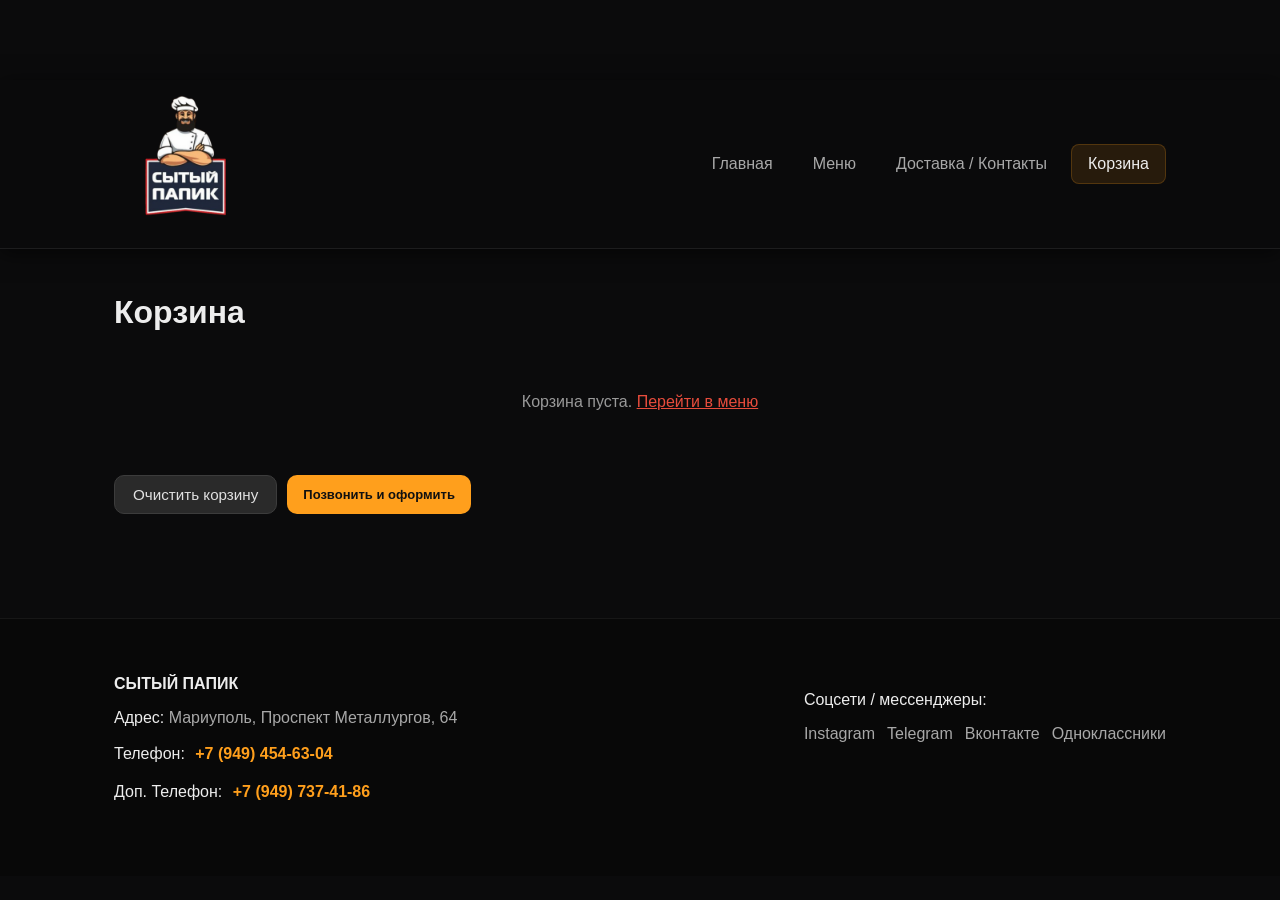
==== cart.html @ ddf3e366 "Add files via upload" ====
<!doctype html>
<html lang="ru">
<head>
  <meta charset="utf-8" />
  <meta name="viewport" content="width=device-width,initial-scale=1" />
  <title>Корзина — СЫТЫЙ ПАПИК</title>
  <link rel="stylesheet" href="css/styles.css">
  <link rel="stylesheet" href="css/menu-style-additions.css">
  <link rel="stylesheet" href="css/cart.css">
  <link rel="stylesheet" href="css/phoneCopy.css">
  <style>
    /* Стили для модального окна */
    .modal-overlay {
      display: none;
      position: fixed;
      top: 0;
      left: 0;
      right: 0;
      bottom: 0;
      background: rgba(0, 0, 0, 0.85);
      backdrop-filter: blur(8px);
      z-index: 2000;
      align-items: center;
      justify-content: center;
      padding: 20px;
      animation: fadeIn 0.3s ease;
    }

    .modal-overlay.active {
      display: flex;
    }

    @keyframes fadeIn {
      from { opacity: 0; }
      to { opacity: 1; }
    }

    .modal-content {
      background: linear-gradient(180deg, #1a1a1c 0%, #121214 100%);
      border-radius: 20px;
      max-width: 600px;
      width: 100%;
      max-height: 90vh;
      overflow-y: auto;
      border: 1px solid rgba(255, 159, 28, 0.2);
      box-shadow: 0 20px 60px rgba(0, 0, 0, 0.9);
      animation: slideUp 0.3s ease;
    }

    @keyframes slideUp {
      from { 
        opacity: 0;
        transform: translateY(30px);
      }
      to { 
        opacity: 1;
        transform: translateY(0);
      }
    }

    .modal-header {
      padding: 24px 24px 16px;
      border-bottom: 1px solid rgba(255, 255, 255, 0.1);
      display: flex;
      justify-content: space-between;
      align-items: center;
    }

    .modal-header h2 {
      margin: 0;
      font-size: 24px;
      color: #fff;
    }

    .modal-close {
      background: transparent;
      border: 1px solid rgba(255, 255, 255, 0.1);
      color: var(--muted);
      font-size: 24px;
      width: 36px;
      height: 36px;
      border-radius: 8px;
      cursor: pointer;
      display: flex;
      align-items: center;
      justify-content: center;
      transition: all 0.2s ease;
    }

    .modal-close:hover {
      background: rgba(255, 255, 255, 0.05);
      border-color: rgba(255, 255, 255, 0.2);
      color: #fff;
    }

    .modal-body {
      padding: 24px;
    }

    .order-summary {
      margin-bottom: 24px;
    }

    .order-item {
      display: flex;
      justify-content: space-between;
      padding: 12px 0;
      border-bottom: 1px solid rgba(255, 255, 255, 0.05);
    }

    .order-item:last-child {
      border-bottom: none;
    }

    .order-item-name {
      color: var(--text);
      font-weight: 500;
    }

    .order-item-details {
      color: var(--muted);
      font-size: 14px;
      margin-top: 4px;
    }

    .order-item-price {
      color: var(--accent);
      font-weight: 700;
      white-space: nowrap;
      margin-left: 16px;
    }

    .order-total {
      margin-top: 16px;
      padding-top: 16px;
      border-top: 2px solid rgba(255, 159, 28, 0.2);
      display: flex;
      justify-content: space-between;
      align-items: center;
    }

    .order-total-label {
      font-size: 18px;
      font-weight: 600;
      color: #fff;
    }

    .order-total-amount {
      font-size: 24px;
      font-weight: 700;
      color: var(--accent);
    }

    .contact-info {
      background: rgba(255, 159, 28, 0.08);
      border: 1px solid rgba(255, 159, 28, 0.2);
      border-radius: 12px;
      padding: 20px;
      margin-bottom: 24px;
    }

    .contact-info h3 {
      margin: 0 0 12px 0;
      font-size: 16px;
      color: var(--accent);
    }

    .contact-info p {
      margin: 8px 0;
      color: var(--text);
    }

    .phone-number {
      font-size: 20px;
      font-weight: 700;
      color: #fff;
      display: flex;
      align-items: center;
      gap: 8px;
      margin: 8px 0;
    }

    .phone-number svg {
      color: var(--accent);
    }

    .modal-actions {
      display: flex;
      gap: 12px;
    }

    .btn-call {
      flex: 1;
      padding: 16px 24px;
      background: var(--accent);
      color: #111;
      border: none;
      border-radius: 12px;
      font-weight: 700;
      font-size: 16px;
      cursor: pointer;
      transition: all 0.2s ease;
      display: flex;
      align-items: center;
      justify-content: center;
      gap: 8px;
      text-decoration: none;
    }

    .btn-call:hover {
      background: #d96810;
      transform: translateY(-2px);
      box-shadow: 0 6px 20px rgba(255, 159, 28, 0.4);
    }

    .btn-copy {
      flex: 1;
      padding: 16px 24px;
      background: rgba(255, 255, 255, 0.05);
      color: var(--text);
      border: 1px solid rgba(255, 255, 255, 0.1);
      border-radius: 12px;
      font-weight: 600;
      font-size: 16px;
      cursor: pointer;
      transition: all 0.2s ease;
    }

    .btn-copy:hover {
      background: rgba(255, 255, 255, 0.1);
      border-color: rgba(255, 255, 255, 0.2);
    }

    .btn-copy.copied {
      background: rgba(76, 175, 80, 0.2);
      border-color: rgba(76, 175, 80, 0.4);
      color: #4caf50;
    }

    .help-text {
      color: var(--muted);
      font-size: 14px;
      text-align: center;
      margin-top: 16px;
      line-height: 1.5;
    }

    @media (max-width: 600px) {
      .modal-content {
        border-radius: 16px;
        max-height: 95vh;
      }

      .modal-header {
        padding: 20px 16px 16px;
      }

      .modal-body {
        padding: 16px;
      }

      .order-item {
        flex-direction: column;
        gap: 4px;
      }

      .order-item-price {
        margin-left: 0;
        margin-top: 4px;
      }

      .phone-number {
        font-size: 18px;
      }

      .modal-actions {
        flex-direction: column;
      }
    }
  </style>
</head>
<div id="copyToast" class="copy-toast">
  Номер скопирован
</div>
<body>
  <header class="site-header">
    <div class="container header-inner">
      <div class="logo">
        <a href="index.html"><img src="images/logo-placeholder.png" class="logo-img" alt="СЫТЫЙ ПАПИК"></a>
      </div>
      <nav class="nav" id="nav4">
        <a class="nav-link" href="index.html">Главная</a>
        <a class="nav-link" href="menu.html">Меню</a>
        <a class="nav-link" href="delivery.html">Доставка / Контакты</a>
        <a class="nav-link active" href="cart.html">Корзина</a>
      </nav>
      <button class="burger" id="burger4" aria-label="Открыть меню">☰</button>
    </div>
  </header>

  <main class="container">
    <h1>Корзина</h1>

    <div id="cartList"></div>

    <h2 id="cartTotal"></h2>

    <div class="cart-actions">
      <button id="clearCart" class="btn-secondary">Очистить корзину</button>
      <button id="checkout" class="btn-add">Позвонить и оформить</button>
    </div>
  </main>

  <!-- Модальное окно -->
  <div class="modal-overlay" id="orderModal">
    <div class="modal-content">
      <div class="modal-header">
        <h2>Ваш заказ</h2>
        <button class="modal-close" onclick="closeModal()">×</button>
      </div>
      <div class="modal-body">
        <div class="order-summary" id="orderSummary">
          <!-- Динамически заполняется -->
        </div>

        <div class="contact-info">
          <h3>☎ Позвоните для оформления заказа:</h3>
          <a href="tel:+79494546304" class="phone-number" style="text-decoration: none;">
            <svg width="20" height="20" viewBox="0 0 24 24" fill="currentColor">
              <path d="M20.01 15.38c-1.23 0-2.42-.2-3.53-.56-.35-.12-.74-.03-1.01.24l-1.57 1.97c-2.83-1.35-5.48-3.9-6.89-6.83l1.95-1.66c.27-.28.35-.67.24-1.02-.37-1.11-.56-2.3-.56-3.53 0-.54-.45-.99-.99-.99H4.19C3.65 3 3 3.24 3 3.99 3 13.28 10.73 21 20.01 21c.71 0 .99-.63.99-1.18v-3.45c0-.54-.45-.99-.99-.99z"/>
            </svg>
            +7 (949) 454-63-04
          </a>
          <a href="tel:+79497374186" class="phone-number" style="text-decoration: none;">
            <svg width="20" height="20" viewBox="0 0 24 24" fill="currentColor">
              <path d="M20.01 15.38c-1.23 0-2.42-.2-3.53-.56-.35-.12-.74-.03-1.01.24l-1.57 1.97c-2.83-1.35-5.48-3.9-6.89-6.83l1.95-1.66c.27-.28.35-.67.24-1.02-.37-1.11-.56-2.3-.56-3.53 0-.54-.45-.99-.99-.99H4.19C3.65 3 3 3.24 3 3.99 3 13.28 10.73 21 20.01 21c.71 0 .99-.63.99-1.18v-3.45c0-.54-.45-.99-.99-.99z"/>
            </svg>
            +7 (949) 737-41-86
          </a>
          <p style="margin-top: 12px; font-size: 14px;">Рабочие часы: 08:00 — 17:00</p>
        </div>

        <div class="modal-actions">
          <a href="tel:+79494546304" class="btn-call btn-call-mobile">
            <svg width="20" height="20" viewBox="0 0 24 24" fill="currentColor">
              <path d="M20.01 15.38c-1.23 0-2.42-.2-3.53-.56-.35-.12-.74-.03-1.01.24l-1.57 1.97c-2.83-1.35-5.48-3.9-6.89-6.83l1.95-1.66c.27-.28.35-.67.24-1.02-.37-1.11-.56-2.3-.56-3.53 0-.54-.45-.99-.99-.99H4.19C3.65 3 3 3.24 3 3.99 3 13.28 10.73 21 20.01 21c.71 0 .99-.63.99-1.18v-3.45c0-.54-.45-.99-.99-.99z"/>
            </svg>
            Позвонить
          </a>
          <button class="btn-copy" onclick="copyOrder()">
            Скопировать заказ
          </button>
        </div>

        <style>
          .btn-call-mobile {
            display: flex;
          }
          
          @media (min-width: 769px) {
            .btn-call-mobile {
              display: none;
            }
          }
        </style>
      </div>
    </div>
  </div>

  <footer class="site-footer">
    <div class="container footer-inner">
      <div>
        <strong>СЫТЫЙ ПАПИК</strong>
        <p>Адрес: <span class="placeholder">Мариуполь, Проспект Металлургов, 64</span></p>
          <p>
  Телефон:
  <span class="phone-copy" data-phone="+79494546304">
    +7 (949) 454-63-04
  </span>
</p>

<p>
  Доп. Телефон:
  <span class="phone-copy" data-phone="+79497374186" href="#">
    +7 (949) 737-41-86
  </span>
</p>
      </div>
      <div>
        <p>Соцсети / мессенджеры:</p>
       <ul class="socials">
          <li><a href="https://www.instagram.com/sitipapik/" class="placeholder-link">Instagram</a></li>
          <li><a href="https://t.me/sitipapik" class="placeholder-link">Telegram</a></li>
          <li><a href="https://vk.com/sitipapik" class="placeholder-link">Вконтакте</a></li>
          <li><a href="https://ok.ru/group/70000040995384" class="placeholder-link">Одноклассники</a></li>
        </ul>
      </div>
    </div>
  </footer>

  <script src="js/cart.js"></script>
  <script>
    let currentCart = [];

    function renderCart() {
      const list = document.getElementById('cartList');
      const totalElem = document.getElementById('cartTotal');
      const cart = getCart();
      currentCart = cart;
      
      if (!cart.length) {
        list.innerHTML = '<p style="text-align: center; padding: 40px 0; color: #999;">Корзина пуста. <a href="menu.html" style="color: #e74c3c;">Перейти в меню</a></p>';
        totalElem.textContent = '';
        return;
      }
      
      let html = '';
      let total = 0;
      
      cart.forEach((it, i) => {
        total += (it.price || 0) * it.qty;
        html += `
          <div class="cart-row">
            <div style="display: flex; gap: 15px; align-items: center;">
              <img src="${it.img || 'images/placeholder-1.jpg'}" 
                   alt="${it.title}" 
                   style="width: 80px; height: 80px; object-fit: cover; border-radius: 8px;">
              <div>
                <strong>${it.title}</strong>
                <div style="color: var(--muted); margin-top: 5px;">${it.price} ₽ × ${it.qty} = ${it.price * it.qty} ₽</div>
              </div>
            </div>
            <div style="display: flex; gap: 10px; align-items: center;">
              <button onclick="changeQty(${i},-1)" class="btn-secondary" style="padding: 5px 12px;">−</button>
              <span style="min-width: 30px; text-align: center; font-weight: bold;">${it.qty}</span>
              <button onclick="changeQty(${i},1)" class="btn-secondary" style="padding: 5px 12px;">+</button>
              <button onclick="removeItem(${i})" class="btn-secondary" style="padding: 5px 12px; margin-left: 10px;">🗑️</button>
            </div>
          </div>
        `;
      });
      
      list.innerHTML = html;
      totalElem.textContent = 'Итого: ' + total + ' ₽';
    }

    function changeQty(i, delta) {
      const cart = getCart();
      cart[i].qty = Math.max(1, (cart[i].qty || 1) + delta);
      saveCart(cart);
      renderCart();
    }

    function removeItem(i) {
      const cart = getCart();
      cart.splice(i, 1);
      saveCart(cart);
      renderCart();
    }

    document.getElementById('clearCart')?.addEventListener('click', () => {
      if (confirm('Очистить корзину?')) {
        clearCart();
        renderCart();
      }
    });

    document.getElementById('checkout')?.addEventListener('click', () => {
      const cart = getCart();
      if (cart.length === 0) {
        alert('Корзина пуста!');
        return;
      }
      showOrderModal();
    });

    function showOrderModal() {
      const cart = getCart();
      let total = 0;
      
      let orderHTML = '';
      cart.forEach(item => {
        const itemTotal = item.price * item.qty;
        total += itemTotal;
        
        orderHTML += `
          <div class="order-item">
            <div>
              <div class="order-item-name">${item.title}</div>
              <div class="order-item-details">${item.price} ₽ × ${item.qty} шт</div>
            </div>
            <div class="order-item-price">${itemTotal} ₽</div>
          </div>
        `;
      });
      
      orderHTML += `
        <div class="order-total">
          <span class="order-total-label">Итого:</span>
          <span class="order-total-amount">${total} ₽</span>
        </div>
      `;
      
      document.getElementById('orderSummary').innerHTML = orderHTML;
      document.getElementById('orderModal').classList.add('active');
      
      // Блокируем прокрутку страницы
      document.body.style.overflow = 'hidden';
    }

    function closeModal() {
      document.getElementById('orderModal').classList.remove('active');
      document.body.style.overflow = '';
    }

    function copyOrder() {
      const cart = getCart();
      let text = '📋 МОЙ ЗАКАЗ:\n\n';
      let total = 0;
      
      cart.forEach(item => {
        const itemTotal = item.price * item.qty;
        total += itemTotal;
        text += `• ${item.title}\n  ${item.price} ₽ × ${item.qty} шт = ${itemTotal} ₽\n\n`;
      });
      
      text += `━━━━━━━━━━━━━━━━\n💰 ИТОГО: ${total} ₽\n\n`;
      text += `📞 Жду звонка для подтверждения заказа!`;
      
      // Копируем в буфер обмена
      navigator.clipboard.writeText(text).then(() => {
        const btn = document.querySelector('.btn-copy');
        const originalText = btn.textContent;
        btn.textContent = '✓ Скопировано';
        btn.classList.add('copied');
        
        setTimeout(() => {
          btn.textContent = originalText;
          btn.classList.remove('copied');
        }, 2000);
      }).catch(() => {
        alert('Не удалось скопировать. Попробуйте еще раз.');
      });
    }

    // Закрытие по клику вне модального окна
    document.getElementById('orderModal')?.addEventListener('click', (e) => {
      if (e.target.id === 'orderModal') {
        closeModal();
      }
    });

    // Закрытие по ESC
    document.addEventListener('keydown', (e) => {
      if (e.key === 'Escape') {
        closeModal();
      }
    });

    renderCart();
  </script>
  <script src="js/script.js"></script>
  <script>
    // Инициализация бургер-меню для страницы корзины
    document.addEventListener('DOMContentLoaded', function() {
      const burger = document.getElementById('burger4');
      const nav = document.getElementById('nav4');
      
      if (burger && nav) {
        burger.addEventListener('click', () => {
          nav.classList.toggle('open');
          burger.setAttribute('aria-expanded', nav.classList.contains('open'));
        });
      }
    });
  </script>
  <script src="js/phoneCopy.js"></script>
</body>
</html>
---- css/styles.css ----
:root{
  --bg:#0b0b0c;
  --card:#121214;
  --muted:#a8a8a8;
  --accent:#ff9f1c;
  --text:#ededed;
  --glass: rgba(255,255,255,0.03);
  --maxw:1100px;
  --radius:12px;
  font-size:16px;
  font-family: Inter, "Segoe UI", Roboto, "Helvetica Neue", Arial;
}

*{box-sizing:border-box}

body{
  margin:0;
  background:var(--bg);
  color:var(--text);
  -webkit-font-smoothing:antialiased;
  /* Отступ для фиксированного хедера */
  padding-top: 80px;
}

.container{max-width:var(--maxw);margin:0 auto;padding:24px}

/* ===========================
   УЛУЧШЕННЫЙ ФИКСИРОВАННЫЙ ХЕДЕР
   =========================== */
.site-header{
  background: rgba(11, 11, 12, 0.95);
  backdrop-filter: blur(10px);
  -webkit-backdrop-filter: blur(10px);
  position:sticky;
  top:0;
  z-index:1000;
  padding:12px 0;
  border-bottom: 1px solid rgba(255, 255, 255, 0.08);
  box-shadow: 0 4px 20px rgba(0, 0, 0, 0.6);
  transition: all 0.3s ease;
}

.site-header.scrolled {
  background: rgba(11, 11, 12, 0.98);
  box-shadow: 0 4px 30px rgba(0, 0, 0, 0.8);
}

.header-inner{
  display:flex;
  align-items:center;
  justify-content:space-between;
  max-width: var(--maxw);
  margin: 0 auto;
  padding: 0 24px;
}

.logo-img {
  height:56px;
  width: 140px;
  height: auto;
  transition: transform 0.2s ease;
}

.logo-img:hover {
  transform: scale(1.05);
}

.nav{
  display:flex;
  gap:8px;
  align-items:center;
}

.nav-link{
  color:var(--muted);
  text-decoration:none;
  padding:10px 16px;
  border-radius:8px;
  transition: all 0.2s ease;
  font-weight: 500;
}

.nav-link.active {
  color:var(--text);
  background: rgba(255, 159, 28, 0.12);
  border: 1px solid rgba(255, 159, 28, 0.2);
}

.nav-link:hover{
  color:var(--text);
  background:rgba(255, 255, 255, 0.05);
}

.burger{
  display:none;
  background:rgba(255, 255, 255, 0.05);
  border:1px solid rgba(255, 255, 255, 0.1);
  color:var(--text);
  font-size:22px;
  padding: 8px 12px;
  border-radius: 8px;
  cursor: pointer;
  transition: all 0.2s ease;
}

.burger:hover {
  background: rgba(255, 255, 255, 0.1);
  border-color: rgba(255, 255, 255, 0.2);
}


/* ===========================
   HERO SECTION
   =========================== */
.hero{
  padding:80px 0 64px;
  text-align:center;
}

.hero h1{
  font-size:44px;
  margin:0 0 12px;
  background: linear-gradient(135deg, #fff 0%, var(--accent) 100%);
  -webkit-background-clip: text;
  -webkit-text-fill-color: transparent;
  background-clip: text;
}

.lead{
  color:var(--muted);
  font-size:18px;
  margin:0 0 24px;
  max-width: 600px;
  margin-left: auto;
  margin-right: auto;
}

.hero-actions {
  margin-top: 32px;
}

.btn{
  display:inline-block;
  padding:14px 28px;
  border-radius:10px;
  background:var(--accent);
  color:#111;
  text-decoration:none;
  font-weight:600;
  margin-right:12px;
  transition: all 0.2s ease;
  box-shadow: 0 4px 16px rgba(255, 159, 28, 0.3);
}

.btn:hover {
  transform: translateY(-2px);
  box-shadow: 0 6px 24px rgba(255, 159, 28, 0.4);
}

.btn-ghost{
  background:transparent;
  border:1px solid rgba(255,255,255,0.1);
  color:var(--text);
  box-shadow: none;
}

.btn-ghost:hover {
  background: rgba(255, 255, 255, 0.05);
  border-color: rgba(255, 255, 255, 0.2);
}


/* ===========================
   FEATURES
   =========================== */
.features{
  display:flex;
  gap:24px;
  margin-top:32px;
}

.feature{
  background:var(--card);
  padding:24px;
  border-radius:12px;
  flex:1;
  border: 1px solid rgba(255, 255, 255, 0.05);
  transition: all 0.3s ease;
}

.feature:hover {
  transform: translateY(-4px);
  border-color: rgba(255, 159, 28, 0.3);
  box-shadow: 0 8px 24px rgba(0, 0, 0, 0.4);
}

.feature h3{
  margin:0 0 12px;
  color: var(--accent);
}


/* ===========================
   CARDS GRID (Главная страница)
   =========================== */
.cards-grid{
  display:grid;
  grid-template-columns:repeat(auto-fill,minmax(240px,1fr));
  gap:24px;
  margin-top:32px;
}

.card{
  background:var(--card);
  border-radius:12px;
  overflow:hidden;
  display:flex;
  flex-direction:column;
  box-shadow:0 4px 18px rgba(0,0,0,0.5);
  border: 1px solid rgba(255, 255, 255, 0.05);
  transition: all 0.3s ease;
}

.card:hover {
  transform: translateY(-8px);
  box-shadow: 0 12px 32px rgba(0, 0, 0, 0.7);
  border-color: rgba(255, 159, 28, 0.3);
}

.card img{
  width:100%;
  height:180px;
  object-fit:cover;
  background:#111;
  transition: transform 0.3s ease;
}

.card:hover img {
  transform: scale(1.05);
}

.card-body{padding:16px}
.card-body h4{margin:0 0 8px;font-size:17px}
.price{color:var(--accent);font-weight:700;font-size:16px}


/* ===========================
   MENU SECTION
   =========================== */
.menu-section h1{
  margin-top:32px;
  font-size:34px;
  color:#fff;
  letter-spacing:0.2px;
}

.menu-title { 
  font-size:34px; 
  margin:6px 0 6px 0; 
  color:#fff; 
  letter-spacing:0.2px; 
}

.muted { 
  color:var(--muted); 
  margin-bottom:24px; 
}


/* ===========================
   MENU FILTERS
   =========================== */
.menu-filters { 
  display:flex; 
  gap:10px; 
  margin-bottom:24px; 
  flex-wrap:wrap; 
}

.menu-filters .filter {
  background:transparent;
  border:1px solid rgba(255,255,255,0.1);
  color:#ddd;
  padding:10px 18px;
  border-radius:10px;
  cursor:pointer;
  transition: all 0.2s ease;
  font-weight: 500;
}

.menu-filters .filter:hover {
  background: rgba(255, 255, 255, 0.05);
  border-color: rgba(255, 255, 255, 0.2);
}

.menu-filters .filter.active { 
  background: linear-gradient(90deg, rgba(255,122,24,0.12), rgba(217,104,16,0.08)); 
  border-color: rgba(255,122,24,0.3); 
  color:var(--accent);
  box-shadow: 0 2px 12px rgba(255, 122, 24, 0.2);
}


/* ===========================
   MENU GRID
   =========================== */
.menu-grid {
  display:grid;
  grid-template-columns: repeat(auto-fit,minmax(260px,1fr));
  gap:24px;
}


/* ===========================
   MENU CARDS (С ВЫРАВНИВАНИЕМ)
   =========================== */
.menu-card {
  background: linear-gradient(180deg, rgba(255,255,255,0.03), rgba(255,255,255,0.01));
  border-radius:var(--radius);
  overflow:hidden;
  border:1px solid rgba(255,255,255,0.05);
  box-shadow: 0 6px 18px rgba(0,0,0,0.6);
  transition: transform .2s ease, box-shadow .2s ease;
  
  /* ВАЖНО: Делаем карточку гибкой для выравнивания */
  display: flex;
  flex-direction: column;
  height: 100%;
}

.menu-card:hover { 
  transform: translateY(-8px); 
  box-shadow: 0 12px 32px rgba(0, 0, 0, 0.8);
  border-color: rgba(255, 159, 28, 0.3);
}

.card-media {
  width: 100%;
  height: 180px; /* Фиксированная высота для картинки */
  overflow: hidden;
}

.card-media img { 
  width:100%; 
  height:100%; 
  object-fit:cover; /* По умолчанию обрезаем */
  display:block; 
  filter:brightness(.92);
  transition: all 0.3s ease;
}

.menu-card:hover .card-media img {
  filter: brightness(1);
  transform: scale(1.05);
}

/* ВАЖНО: Тело карточки растягивается */
.card-body { 
  padding:16px; 
  display: flex;
  flex-direction: column;
  flex-grow: 1;
}

.card-title { margin:0 0 8px 0; font-size:18px; color:#fff; }

.card-desc { 
  color:var(--muted); 
  font-size:14px; 
  margin-bottom:12px; 
  line-height: 1.5; 
}

/* ВАЖНО: Низ карточки прижат к низу */
.card-bottom { 
  display:flex; 
  justify-content:space-between; 
  align-items:center; 
  gap:10px; 
  flex-wrap: wrap; 
  margin-top: auto; /* Это свойство прижимает кнопки вниз */
}

.card-price { font-weight:700; color:var(--accent); font-size:16px; }

.card-actions {
  display: flex;
  gap: 8px;
}

a.btn-secondary {
  text-decoration:none;
  background:transparent;
  border:1px solid rgba(255,255,255,0.1);
  padding:9px 14px;
  border-radius:8px;
  color:#ddd;
  font-size:13px;
  transition: all 0.2s ease;
}

a.btn-secondary:hover {
  background: rgba(255, 255, 255, 0.05);
  border-color: rgba(255, 255, 255, 0.2);
}

button.btn-add {
  padding:9px 16px;
  background:var(--accent);
  color:#111;
  border: none;
  border-radius:10px;
  cursor:pointer;
  font-weight:600;
  font-size:13px;
  transition: all 0.2s ease;
}

button.btn-add:hover {
  background: #d96810;
  transform: translateY(-2px);
  box-shadow: 0 4px 12px rgba(255, 159, 28, 0.4);
}

button.btn-add:active {
  transform: translateY(0);
}






.menu-card[data-item-id="b15"] .card-media img {
    object-fit: cover;
    object-position: 50% 20%; /* 50% по горизонтали, 20% от верха  Мега шава */
}

.menu-card[data-item-id="b2"] .card-media img {
    object-position: 50% 77%; /* Комбо */
    object-fit: cover;
}
.menu-card[data-item-id="b14"] .card-media img {
    object-position: 10% 67%; /* Ланч бокс */
    object-fit: cover;
}

/* .menu-card[data-item-id="b20"] .card-media img {
    width: 90%; Вода 
    object-position: 50% 20%;
} */

.menu-card[data-item-id="b21"] .card-media img {
    object-fit: cover; /* Соки */
    object-position: 50% 20%;
}




/* ===========================
   QUANTITY CONTROL
   =========================== */
.quantity-control {
  display: flex;
  align-items: center;
  gap: 6px;
  background: rgba(255, 159, 28, 0.1);
  border: 1px solid rgba(255, 159, 28, 0.3);
  border-radius: 10px;
  padding: 4px;
}

.qty-btn {
  width: 28px;
  height: 28px;
  background: var(--accent);
  color: #111;
  border: none;
  border-radius: 6px;
  cursor: pointer;
  font-weight: 700;
  font-size: 16px;
  display: flex;
  align-items: center;
  justify-content: center;
  transition: all 0.2s ease;
}

.qty-btn:hover {
  background: #d96810;
  transform: scale(1.1);
}

.qty-btn:active {
  transform: scale(0.95);
}

.qty-display {
  min-width: 24px;
  text-align: center;
  font-weight: 700;
  color: var(--accent);
  font-size: 14px;
}


/* ===========================
   SIZE MODAL
   =========================== */
.size-modal-overlay {
  position: fixed;
  top: 0;
  left: 0;
  right: 0;
  bottom: 0;
  background: rgba(0, 0, 0, 0.85);
  backdrop-filter: blur(8px);
  z-index: 2000;
  display: flex;
  align-items: center;
  justify-content: center;
  padding: 20px;
  animation: fadeIn 0.3s ease;
}

.size-modal {
  background: linear-gradient(180deg, #1a1a1c 0%, #121214 100%);
  border-radius: 16px;
  max-width: 400px;
  width: 100%;
  border: 1px solid rgba(255, 159, 28, 0.2);
  box-shadow: 0 20px 60px rgba(0, 0, 0, 0.9);
  animation: slideUp 0.3s ease;
}

.size-modal-header {
  padding: 20px;
  border-bottom: 1px solid rgba(255, 255, 255, 0.1);
  display: flex;
  justify-content: space-between;
  align-items: center;
}

.size-modal-header h3 {
  margin: 0;
  font-size: 18px;
  color: #fff;
}

.size-modal-close {
  background: transparent;
  border: 1px solid rgba(255, 255, 255, 0.1);
  color: var(--muted);
  font-size: 24px;
  width: 32px;
  height: 32px;
  border-radius: 6px;
  cursor: pointer;
  display: flex;
  align-items: center;
  justify-content: center;
  transition: all 0.2s ease;
}

.size-modal-close:hover {
  background: rgba(255, 255, 255, 0.05);
  border-color: rgba(255, 255, 255, 0.2);
  color: #fff;
}

.size-modal-body {
  padding: 20px;
}

.size-modal-body h4 {
  margin: 0 0 16px 0;
  color: var(--text);
  font-size: 16px;
}

.size-options {
  display: flex;
  flex-direction: column;
  gap: 10px;
}

.size-option {
  display: flex;
  justify-content: space-between;
  align-items: center;
  padding: 14px 18px;
  background: rgba(255, 255, 255, 0.03);
  border: 1px solid rgba(255, 255, 255, 0.1);
  border-radius: 10px;
  cursor: pointer;
  transition: all 0.2s ease;
}

.size-option:hover {
  background: rgba(255, 159, 28, 0.1);
  border-color: rgba(255, 159, 28, 0.3);
  transform: translateX(4px);
}

.size-name {
  font-weight: 600;
  color: var(--text);
}

.size-price {
  font-weight: 700;
  color: var(--accent);
  font-size: 16px;
}


/* ===========================
   FOOTER
   =========================== */
.site-footer{
  border-top:1px solid rgba(255,255,255,0.06);
  margin-top:80px;
  padding:32px 0;
  background: rgba(0, 0, 0, 0.3);
}

.footer-inner{
  display:flex;
  justify-content:space-between;
  gap:32px;
  align-items:flex-start;
}

.socials{
  list-style:none;
  padding:0;
  margin:8px 0 0 0;
  display:flex;
  gap:12px;
  flex-wrap: wrap;
}

.placeholder{color:var(--muted)}
.placeholder-link{
  color:var(--muted);
  text-decoration:none;
  transition: color 0.2s ease;
}

.placeholder-link:hover {
  color: var(--accent);
}


/* ===========================
   TWO COLUMN LAYOUT
   =========================== */
.two-col{
  display:grid;
  grid-template-columns:1fr 360px;
  gap:32px;
  margin-top: 24px;
}


/* ===========================
   DISH LAYOUT
   =========================== */
.dish-layout-darker { 
  display:flex; 
  gap:32px; 
  align-items:flex-start; 
  margin-top:24px; 
}

.dish-image-large img { 
  width:420px; 
  border-radius:12px; 
  object-fit:cover; 
}

.dish-info-large { max-width:640px; }
.dish-info-large h1 { 
  margin:0 0 12px 0; 
  font-size:28px; 
  color:#fff; 
  text-transform: none; 
}

.dish-desc .desc { 
  color:var(--muted); 
  margin:8px 0;
  line-height: 1.6;
}

.dish-actions { 
  margin-top:16px; 
  display:flex; 
  gap:12px; 
  align-items:center; 
}


/* ===========================
   CART
   =========================== */
.cart-row { 
  display:flex; 
  justify-content:space-between; 
  gap:16px; 
  padding:16px 0; 
  border-bottom:1px solid rgba(255,255,255,0.05); 
}

.cart-row strong { display:block; }


/* ===========================
   RESPONSIVE
   =========================== */
@media(max-width:900px){
  body {
    padding-top: 70px;
  }

  .features{flex-direction:column}
  .two-col{grid-template-columns:1fr}
  .dish-layout-darker { flex-direction:column; }
  .dish-image-large img { width:100%; height:auto; }
  .card-media img { height:160px; }
  
  .burger{display:block}
  
  .nav{
    display:none;
    position:fixed;
    right:18px;
    top:72px;
    flex-direction:column;
    background:rgba(11, 11, 12, 0.98);
    backdrop-filter: blur(10px);
    padding:16px;
    border-radius:12px;
    border: 1px solid rgba(255, 255, 255, 0.1);
    box-shadow: 0 8px 32px rgba(0, 0, 0, 0.8);
    min-width: 200px;
  }
  
  .nav.open {
    display: flex;
  }

  .nav-link {
    width: 100%;
    text-align: left;
  }
  
  .header-inner{gap:16px}
  
  .hero h1{font-size:36px}
}

@media(max-width:480px){
  .hero h1{font-size:32px}
  .card img{height:150px}
  .menu-title { font-size:26px; }
  .card-media img { height:140px; }
  .card-desc { min-height:48px; }
  
  .cards-grid{
    grid-template-columns:1fr;
  }

  .footer-inner {
    flex-direction: column;
    gap: 24px;
  }
}


/* ===========================
   UTILITIES
   =========================== */
.Pobolshe{
  font-size: 100px;
}

.ymaps-layers-pane {
    filter: brightness(50%);
    -ms-filter: brightness(50%);
    -webkit-filter: brightness(50%);
    -moz-filter: brightness(50%);   
    -o-filter: brightness(50%);  
}

/* ===========================
   ЦЕНЫ (С поддержкой старой цены)
   =========================== */
.card-price-container {
  display: flex;
  flex-direction: column;
  gap: 2px;
}

.price-old {
  font-size: 13px;
  color: rgba(255, 255, 255, 0.4);
  text-decoration: line-through;
  font-weight: 400;
  margin-bottom: -2px;
}

.price-current {
  font-size: 18px;
  font-weight: 700;
  color: var(--accent);
}
---- css/cart.css ----
.cart-row {
  background: #1b1b1b;
  border: 1px solid #2a2a2a;
  padding: 16px;
  margin-bottom: 14px;
  border-radius: 12px;
  display: flex;
  justify-content: space-between;
  align-items: center;
  transition: transform .15s ease, box-shadow .15s ease;
}

.cart-row:hover {
  transform: translateY(-2px);
  box-shadow: 0 0 12px rgba(255,130,0,0.2);
}

.cart-row strong {
  font-size: 1.1rem;
  color: #f2f2f2;
}

#cartTotal {
  margin-top: 20px;
  font-size: 1.4rem;
  font-weight: bold;
  color: #ff8c00;
  text-align: right;
}

.btn-add,
.btn-secondary {
  background: #2a2a2a;
  border: 1px solid #3c3c3c;
  padding: 10px 18px;
  border-radius: 10px;
  cursor: pointer;
  color: #e0e0e0;
  transition: background .2s ease, border-color .2s ease, transform .15s ease;
  font-size: 0.95rem;
}

.btn-add {
  border-color: #ff8c00;
}

.btn-add:hover {
  background: #ff8c00;
  color: black;
  transform: translateY(-2px);
}

.btn-secondary:hover {
  background: #3b3b3b;
  transform: translateY(-2px);
}

.cart-row div:last-child {
  display: flex;
  gap: 6px;
}

.btn-add:active,
.btn-secondary:active {
  transform: scale(0.95);
}

@media (max-width: 600px) {
  .cart-row {
    flex-direction: column;
    align-items: flex-start;
    padding: 14px;
  }
  .cart-row div:last-child {
    margin-top: 10px;
    width: 100%;
    display: flex;
    justify-content: space-between;
  }
}
.cart-actions {
  margin-top: 24px;
  display: flex;
  gap: 10px;
}
.cart-left {
  display: flex;
  align-items: center;
  gap: 12px;
}

.cart-img {
  width: 70px;
  height: 70px;
  object-fit: cover;
  border-radius: 10px;
  border: 1px solid #333;
  box-shadow: 0 0 8px rgba(255,130,0,0.25);
  transition: transform .2s ease;
}

.cart-img:hover {
  transform: scale(1.05);
}

.cart-controls {
  display: flex;
  gap: 6px;
}
---- css/phoneCopy.css ----
/* ==================================================
   PHONE COPY (MINIMAL, PREMIUM)
   ================================================== */

.phone-copy {
  color: var(--accent);
  font-weight: 600;
  cursor: pointer;
  padding: 2px 6px;
  border-radius: 6px;
  line-height: 1.4;
}

/* hover — ТОЛЬКО курсор, без анимаций */
.phone-copy:hover {
  cursor: pointer;
}

/* ==================================================
   PRESS ANIMATION (NO GLOW)
   ================================================== */

@keyframes copyPress {
  0% {
    transform: scale(1);
    background: transparent;
  }

  40% {
    transform: scale(0.94);
    background: rgba(255, 159, 28, 0.08);
  }

  70% {
    transform: scale(1.01);
    background: rgba(255, 159, 28, 0.05);
  }

  100% {
    transform: scale(1);
    background: transparent;
  }
}

.phone-copy.copied {
  animation: copyPress 0.28s ease;
}




.copy-toast {
  position: fixed;
  top: 192px; /* 80px хедер + небольшой зазор */
  left: 50%;
  transform: translateX(-50%) translateY(-10px);
  
  background: linear-gradient(
    180deg,
    rgba(255,255,255,0.08),
    rgba(255,255,255,0.03)
  );
  backdrop-filter: blur(10px);
  -webkit-backdrop-filter: blur(10px);

  border: 1px solid rgba(255, 159, 28, 0.35);
  color: var(--text);
  padding: 12px 22px;
  border-radius: 12px;

  font-weight: 600;
  font-size: 14px;

  box-shadow:
    0 10px 30px rgba(0,0,0,0.7),
    0 0 18px rgba(255,159,28,0.35);

  opacity: 0;
  pointer-events: none;
  transition: all 0.35s ease;
  z-index: 1500; /* ниже модалок, выше контента */
}

.copy-toast.show {
  opacity: 1;
  transform: translateX(-50%) translateY(0);
}

/* иконка без акцента */
.copy-toast::before {
  content: "✔";
  margin-right: 8px;
  color: var(--muted);
}



@media (max-width: 900px) {
  .copy-toast {
    top: 78px;
  }
}
.feature {
  text-decoration: none;
  color: inherit;
  display: block; /* Чтобы ссылка вела себя как карточка */
}
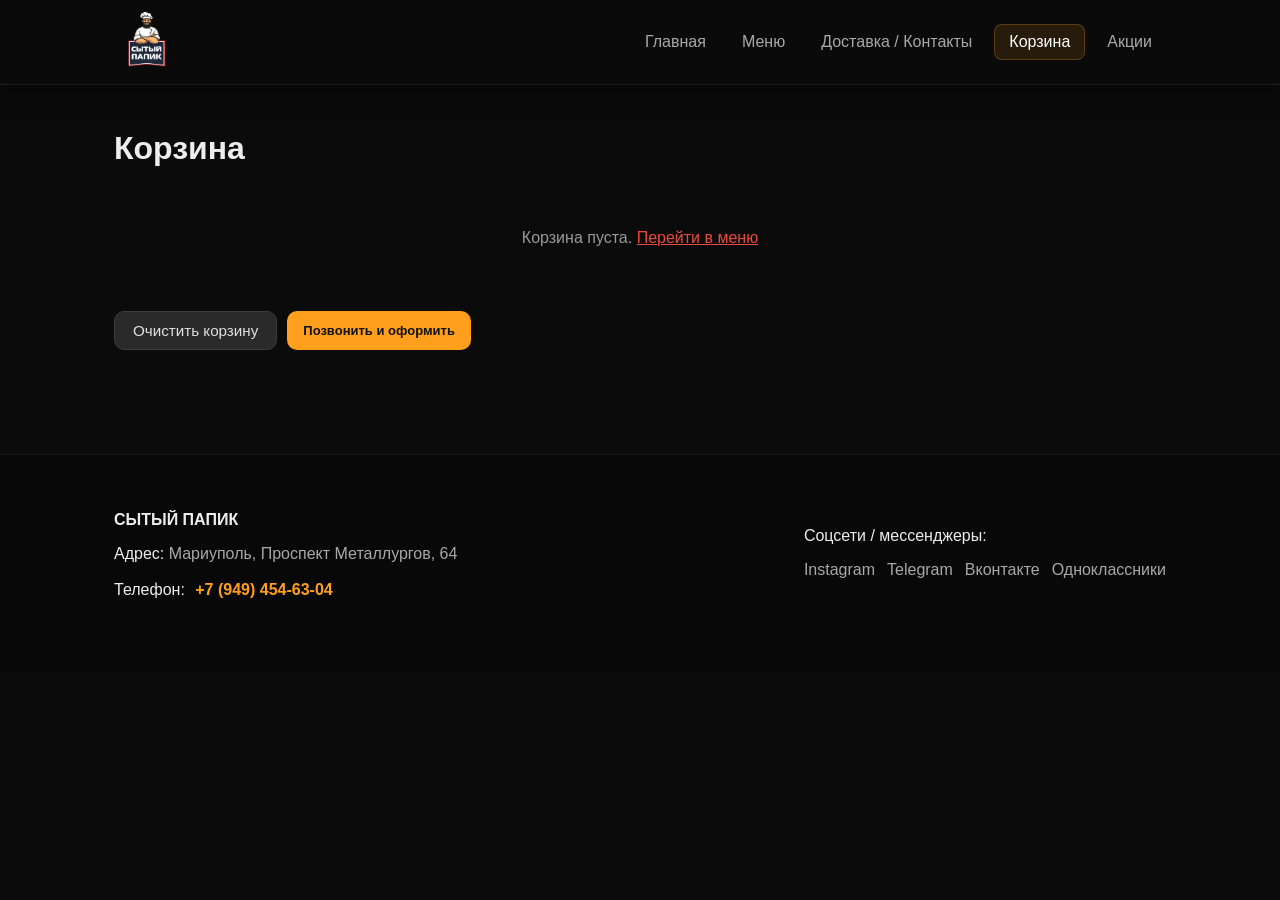
==== commit a9f3573d: "edited version" ====
--- a/cart.html
+++ b/cart.html
@@ -4,10 +4,10 @@
   <meta charset="utf-8" />
   <meta name="viewport" content="width=device-width,initial-scale=1" />
   <title>Корзина — СЫТЫЙ ПАПИК</title>
-  <link rel="stylesheet" href="css/styles.css">
-  <link rel="stylesheet" href="css/menu-style-additions.css">
-  <link rel="stylesheet" href="css/cart.css">
-  <link rel="stylesheet" href="css/phoneCopy.css">
+  <link rel="stylesheet" href="css/styles.css?v=10">
+  <link rel="stylesheet" href="css/menu-style-additions.css?v=10">
+  <link rel="stylesheet" href="css/cart.css?v=10">
+  <link rel="stylesheet" href="css/phoneCopy.css?v=10">
   <style>
     /* Стили для модального окна */
     .modal-overlay {
@@ -293,6 +293,8 @@
         <a class="nav-link" href="menu.html">Меню</a>
         <a class="nav-link" href="delivery.html">Доставка / Контакты</a>
         <a class="nav-link active" href="cart.html">Корзина</a>
+        <a href="promotions.html" class="nav-link">Акции</a>
+
       </nav>
       <button class="burger" id="burger4" aria-label="Открыть меню">☰</button>
     </div>
@@ -331,12 +333,7 @@
             </svg>
             +7 (949) 454-63-04
           </a>
-          <a href="tel:+79497374186" class="phone-number" style="text-decoration: none;">
-            <svg width="20" height="20" viewBox="0 0 24 24" fill="currentColor">
-              <path d="M20.01 15.38c-1.23 0-2.42-.2-3.53-.56-.35-.12-.74-.03-1.01.24l-1.57 1.97c-2.83-1.35-5.48-3.9-6.89-6.83l1.95-1.66c.27-.28.35-.67.24-1.02-.37-1.11-.56-2.3-.56-3.53 0-.54-.45-.99-.99-.99H4.19C3.65 3 3 3.24 3 3.99 3 13.28 10.73 21 20.01 21c.71 0 .99-.63.99-1.18v-3.45c0-.54-.45-.99-.99-.99z"/>
-            </svg>
-            +7 (949) 737-41-86
-          </a>
+          
           <p style="margin-top: 12px; font-size: 14px;">Рабочие часы: 08:00 — 17:00</p>
         </div>
 
@@ -380,10 +377,7 @@
 </p>
 
 <p>
-  Доп. Телефон:
-  <span class="phone-copy" data-phone="+79497374186" href="#">
-    +7 (949) 737-41-86
-  </span>
+  
 </p>
       </div>
       <div>
@@ -398,7 +392,8 @@
     </div>
   </footer>
 
-  <script src="js/cart.js"></script>
+  <script src="js/menu-cards.js?v=10"></script>
+  <script src="js/cart.js?v=10"></script>
   <script>
     let currentCart = [];
 
@@ -559,7 +554,7 @@
 
     renderCart();
   </script>
-  <script src="js/script.js"></script>
+  <script src="js/script.js?v=10"></script>
   <script>
     // Инициализация бургер-меню для страницы корзины
     document.addEventListener('DOMContentLoaded', function() {
@@ -574,6 +569,6 @@
       }
     });
   </script>
-  <script src="js/phoneCopy.js"></script>
+  <script src="js/phoneCopy.js?v=10"></script>
 </body>
 </html>
--- a/css/styles.css
+++ b/css/styles.css
@@ -13,56 +13,92 @@
 
 *{box-sizing:border-box}
 
-body{
+html,body{
   margin:0;
+  padding:0;
   background:var(--bg);
   color:var(--text);
   -webkit-font-smoothing:antialiased;
-  /* Отступ для фиксированного хедера */
-  padding-top: 80px;
 }
 
 .container{max-width:var(--maxw);margin:0 auto;padding:24px}
 
-/* ===========================
-   УЛУЧШЕННЫЙ ФИКСИРОВАННЫЙ ХЕДЕР
-   =========================== */
+/* ================= HEADER ================= */
+
 .site-header{
-  background: rgba(11, 11, 12, 0.95);
+  width:100%;
+  left:0;
+  top:0;
+  z-index:1000;
+
+  background: rgba(11,11,12,0.96);
   backdrop-filter: blur(10px);
   -webkit-backdrop-filter: blur(10px);
-  position:sticky;
-  top:0;
-  z-index:1000;
-  padding:12px 0;
-  border-bottom: 1px solid rgba(255, 255, 255, 0.08);
-  box-shadow: 0 4px 20px rgba(0, 0, 0, 0.6);
-  transition: all 0.3s ease;
-}
-
-.site-header.scrolled {
-  background: rgba(11, 11, 12, 0.98);
-  box-shadow: 0 4px 30px rgba(0, 0, 0, 0.8);
+
+  border-bottom:1px solid rgba(255,255,255,0.08);
+  box-shadow:0 4px 20px rgba(0,0,0,0.6);
+
+  transition: transform .35s ease, padding .3s ease;
+}
+
+/* ПК — липкий, НЕ скрывается */
+@media (min-width:1025px){
+  .site-header{
+    position:sticky;
+    top:0;
+  }
+  
+}
+
+/* Мобилки — фиксированный */
+@media (max-width:1024px){
+  
+
+  .site-header{
+    position:fixed;
+    top:0;
+    left:0;
+    right:0;
+    width:100%;
+  }
+
+  .site-header.hidden{
+    transform:translateY(-100%);
+  }
+  .body{ 
+    padding-top:70px;
+     } /* место под fixed header */
+}
+@media (max-width: 900px){
+  
+  
+  
+
+  .body{
+    padding-top:80px;
+  }
+  .site-header{
+    position: fixed;
+    padding:10px 0 calc(10px + env(safe-area-inset-top));
+  }
+  .logo-img{
+    height:40px;
+  }
 }
 
 .header-inner{
   display:flex;
   align-items:center;
   justify-content:space-between;
-  max-width: var(--maxw);
-  margin: 0 auto;
-  padding: 0 24px;
-}
-
-.logo-img {
-  height:56px;
-  width: 140px;
-  height: auto;
-  transition: transform 0.2s ease;
-}
-
-.logo-img:hover {
-  transform: scale(1.05);
+  max-width:var(--maxw);
+  margin:0 auto;
+  padding:10px 24px;
+}
+
+.logo-img{
+  height:64px;
+  width:auto;
+  display:block;
 }
 
 .nav{
@@ -74,40 +110,52 @@
 .nav-link{
   color:var(--muted);
   text-decoration:none;
-  padding:10px 16px;
+  padding:8px 14px;
   border-radius:8px;
-  transition: all 0.2s ease;
-  font-weight: 500;
-}
-
-.nav-link.active {
-  color:var(--text);
-  background: rgba(255, 159, 28, 0.12);
-  border: 1px solid rgba(255, 159, 28, 0.2);
-}
-
-.nav-link:hover{
-  color:var(--text);
-  background:rgba(255, 255, 255, 0.05);
-}
+  transition:.2s;
+  font-weight:500;
+}
+
+.nav-link:hover{color:#fff;background:rgba(255,255,255,.05)}
+.nav-link.active{color:#fff;background:rgba(255,159,28,.12);border:1px solid rgba(255,159,28,.25)}
 
 .burger{
   display:none;
-  background:rgba(255, 255, 255, 0.05);
-  border:1px solid rgba(255, 255, 255, 0.1);
-  color:var(--text);
-  font-size:22px;
-  padding: 8px 12px;
-  border-radius: 8px;
-  cursor: pointer;
-  transition: all 0.2s ease;
-}
-
-.burger:hover {
-  background: rgba(255, 255, 255, 0.1);
-  border-color: rgba(255, 255, 255, 0.2);
-}
-
+  background:rgba(255,255,255,.05);
+  border:1px solid rgba(255,255,255,.1);
+  color:#fff;
+  font-size:20px;
+  padding:6px 10px;
+  border-radius:8px;
+  cursor:pointer;
+  z-index:10001;
+  position:relative;
+  pointer-events: auto;
+  touch-action: manipulation;
+  -webkit-appearance: none;
+  -webkit-tap-highlight-color: transparent;
+}
+
+/* ===== MOBILE NAV ===== */
+@media(max-width:900px){
+  .burger{display:block}
+
+  .nav{
+    display:none;
+    position:fixed;
+    right:16px;
+    top:64px;
+    flex-direction:column;
+    background:rgba(11,11,12,.98);
+    padding:16px;
+    border-radius:12px;
+    border:1px solid rgba(255,255,255,.1);
+    min-width:200px;
+    z-index:10000;
+  }
+
+  .nav.open{display:flex}
+}
 
 /* ===========================
    HERO SECTION
@@ -137,6 +185,16 @@
 
 .hero-actions {
   margin-top: 32px;
+  display: flex;
+  flex-wrap: wrap;
+  justify-content: center;
+  gap: 12px;
+  align-items: center;
+}
+
+.hero-actions .btn:nth-child(3) {
+  flex-basis: auto;
+  margin-right: 0;
 }
 
 .btn{
@@ -595,6 +653,9 @@
   border-radius: 10px;
   cursor: pointer;
   transition: all 0.2s ease;
+  color: #e0e0e0;
+  font-family: Inter, "Segoe UI", Roboto, "Helvetica Neue", Arial;
+  font-size: 0.95rem;
 }
 
 .size-option:hover {
@@ -721,7 +782,7 @@
    =========================== */
 @media(max-width:900px){
   body {
-    padding-top: 70px;
+    padding-top: 100px;
   }
 
   .features{flex-direction:column}
@@ -815,4 +876,424 @@
   font-size: 18px;
   font-weight: 700;
   color: var(--accent);
+}
+
+
+
+/* ===========================
+   PRODUCT PAGE
+   =========================== */
+.product-container {
+  max-width: 1100px;
+  margin: 40px auto;
+  padding: 24px;
+}
+
+.product-layout {
+  display: flex;
+  gap: 40px;
+  align-items: flex-start;
+}
+
+.product-image {
+  flex: 0 0 450px;
+}
+
+.product-image img {
+  width: 100%;
+  border-radius: 16px;
+  box-shadow: 0 8px 32px rgba(0,0,0,0.6);
+  border: 1px solid rgba(255,255,255,0.05);
+}
+
+.product-info {
+  flex: 1;
+}
+
+.product-info h1 {
+  font-size: 32px;
+  margin: 0 0 16px 0;
+  color: #fff;
+}
+
+.product-desc {
+  color: var(--muted);
+  font-size: 16px;
+  line-height: 1.6;
+  margin-bottom: 24px;
+}
+
+.product-price {
+  font-size: 28px;
+  font-weight: 700;
+  color: var(--accent);
+  margin: 24px 0;
+}
+
+.product-category {
+  display: inline-block;
+  padding: 6px 12px;
+  background: rgba(255,122,24,0.1);
+  border: 1px solid rgba(255,122,24,0.2);
+  border-radius: 6px;
+  color: var(--accent);
+  font-size: 13px;
+  margin-bottom: 16px;
+  text-transform: uppercase;
+  letter-spacing: 0.5px;
+  text-decoration: none;
+}
+.product-category:hover {
+  background: rgba(255, 159, 28, 0.1);
+  border-color: rgba(255, 159, 28, 0.3);
+}
+/* Product Sizes */
+.product-sizes {
+  margin: 24px 0;
+}
+
+.product-sizes label {
+  display: block;
+  font-weight: 600;
+  color: var(--text);
+  margin-bottom: 12px;
+  font-size: 16px;
+}
+
+.size-buttons {
+  display: flex;
+  gap: 12px;
+  flex-wrap: wrap;
+}
+
+.size-button {
+  padding: 12px 20px;
+  background: rgba(255, 255, 255, 0.03);
+  border: 2px solid rgba(255, 255, 255, 0.1);
+  border-radius: 10px;
+  color: var(--text);
+  font-weight: 600;
+  cursor: pointer;
+  transition: all 0.2s ease;
+  font-size: 14px;
+}
+
+.size-button:hover {
+  background: rgba(255, 159, 28, 0.1);
+  border-color: rgba(255, 159, 28, 0.3);
+}
+
+.size-button.active {
+  background: rgba(255, 159, 28, 0.15);
+  border-color: var(--accent);
+  color: var(--accent);
+}
+
+/* Product Actions */
+.product-actions {
+  display: flex;
+  gap: 12px;
+  margin-top: 32px;
+  /* flex-wrap: wrap; */
+  align-items: center;
+}
+
+/* .btn-back {
+  padding: 14px 24px;
+  background: transparent;
+  border: 1px solid rgba(255,255,255,0.1);
+  border-radius: 10px;
+  color: var(--text);
+  text-decoration: none;
+  display: inline-flex;
+  align-items: center;
+  gap: 8px;
+  transition: all 0.2s ease;
+  white-space: nowrap;
+} */
+
+.btn-back:hover {
+  background: rgba(255,255,255,0.05);
+  border-color: rgba(255,255,255,0.2);
+  transform: translateY(-2px);
+}
+
+.btn-back:active {
+  transform: translateY(0);
+}
+
+.btn-add-to-cart {
+  /* flex: 1; */
+  min-width: 200px;
+  padding: 14px 24px;
+  background: var(--accent);
+  border: none;
+  border-radius: 10px;
+  color: #111;
+  font-weight: 600;
+  font-size: 16px;
+  cursor: pointer;
+  transition: all 0.2s ease;
+  white-space: nowrap;
+}
+
+.btn-add-to-cart:hover {
+  background: #d96810;
+  transform: translateY(-2px);
+  box-shadow: 0 4px 16px rgba(255,122,24,0.4);
+}
+
+.btn-add-to-cart:active {
+  transform: translateY(0);
+}
+
+/* Video Button */
+.btn-video,
+.btn-back {
+  padding: 14px 24px;
+  background: rgba(255, 255, 255, 0.05);
+  border: 1px solid rgba(255, 255, 255, 0.1);
+  border-radius: 10px;
+  color: var(--text);
+  font-size: 16px;
+  font-weight: 600;
+  cursor: pointer;
+  transition: all 0.2s ease;
+  display: inline-flex;
+  align-items: center;
+  gap: 8px;
+  white-space: nowrap;
+  text-decoration: none;
+}
+
+.btn-video:hover,
+.btn-back:hover {
+  background: rgba(255, 255, 255, 0.08);
+  border-color: rgba(255, 255, 255, 0.2);
+  transform: translateY(-2px);
+}
+
+.btn-video:active,
+.btn-back:active {
+  transform: translateY(0);
+}
+
+.btn-video svg,
+.btn-back svg {
+  width: 18px;
+  height: 18px;
+  flex-shrink: 0;
+}
+
+/* Video Modal */
+.video-modal {
+  display: none;
+  position: fixed;
+  top: 0;
+  left: 0;
+  width: 100%;
+  height: 100%;
+  background: rgba(0, 0, 0, 0.95);
+  z-index: 10000;
+  padding: 60px 20px 20px 20px;
+  animation: fadeIn 0.3s ease;
+  overflow-y: auto;
+}
+
+.video-modal.active {
+  display: flex;
+  align-items: center;
+  justify-content: center;
+}
+
+@keyframes fadeIn {
+  from { opacity: 0; }
+  to { opacity: 1; }
+}
+
+.video-modal-content {
+  position: relative;
+  width: 100%;
+  max-width: 500px;
+  max-height: calc(100vh - 80px);
+  background: #000;
+  border-radius: 16px;
+  overflow: hidden;
+  box-shadow: 0 20px 60px rgba(0, 0, 0, 0.8);
+  margin: auto;
+}
+
+.video-modal video {
+  width: 100%;
+  height: auto;
+  max-height: calc(100vh - 80px);
+  display: block;
+  object-fit: contain;
+}
+
+.video-modal-close {
+  position: fixed;
+  top: 15px;
+  right: 15px;
+  width: 44px;
+  height: 44px;
+  background: rgba(255, 255, 255, 0.15);
+  backdrop-filter: blur(10px);
+  border: 1px solid rgba(255, 255, 255, 0.3);
+  border-radius: 50%;
+  color: white;
+  font-size: 28px;
+  cursor: pointer;
+  display: flex;
+  align-items: center;
+  justify-content: center;
+  transition: all 0.2s ease;
+  z-index: 10001;
+  font-weight: 300;
+  line-height: 1;
+}
+
+.video-modal-close:hover {
+  background: rgba(255, 255, 255, 0.25);
+  transform: rotate(90deg);
+  border-color: rgba(255, 255, 255, 0.5);
+}
+
+.video-modal-close:active {
+  transform: rotate(90deg) scale(0.95);
+}
+
+/* Not Found */
+.not-found {
+  text-align: center;
+  padding: 80px 24px;
+}
+
+.not-found h1 {
+  font-size: 48px;
+  margin-bottom: 16px;
+  color: var(--muted);
+}
+
+.not-found p {
+  color: var(--muted);
+  margin-bottom: 32px;
+}
+
+/* Product Page Responsive */
+@media (max-width: 900px) {
+  .product-layout {
+    flex-direction: column;
+  }
+
+  .product-image {
+    flex: 1 1 auto;
+    width: 100%;
+  }
+
+  .product-info h1 {
+    font-size: 24px;
+  }
+
+  .product-price {
+    font-size: 24px;
+  }
+
+  .product-actions {
+    flex-direction: column;
+    gap: 10px;
+  }
+
+  .btn-add-to-cart,
+  .btn-video,
+  .btn-back {
+    width: 100%;
+    justify-content: center;
+    min-width: auto;
+  }
+
+  .btn-back {
+    order: 3;
+  }
+
+  .btn-add-to-cart {
+    order: 1;
+  }
+
+  .btn-video {
+    order: 2;
+  }
+
+  .video-modal {
+    padding: 70px 10px 10px 10px;
+  }
+
+  .video-modal-content {
+    max-width: 100%;
+    max-height: calc(100vh - 80px);
+  }
+
+  .video-modal video {
+    max-height: calc(100vh - 80px);
+  }
+
+  .video-modal-close {
+    top: 10px;
+    right: 10px;
+    width: 40px;
+    height: 40px;
+    font-size: 24px;
+  }
+}
+
+@media (max-width: 600px) {
+  .product-container {
+    padding: 16px;
+    margin: 20px auto;
+  }
+
+  .product-info {
+    padding: 0;
+  }
+
+  .product-actions {
+    margin-top: 24px;
+  }
+
+  .btn-back,
+  .btn-add-to-cart,
+  .btn-video {
+    padding: 16px 24px;
+    font-size: 15px;
+  }
+}
+
+@media (orientation: landscape) and (max-height: 600px) {
+  .video-modal {
+    padding: 10px;
+  }
+
+  .video-modal-content {
+    max-width: 400px;
+    max-height: calc(100vh - 20px);
+  }
+
+  .video-modal video {
+    max-height: calc(100vh - 20px);
+  }
+}
+
+.image-note {
+  margin-top: 8px;
+  font-size: 12px;
+  line-height: 1.4;
+  color: #9a9a9a;        
+  text-align: center;
+  max-width: 90%;
+  margin-left: auto;
+  margin-right: auto;
+}
+ 
+.site-header.hide {
+  transform: translateY(-100%);
 }
